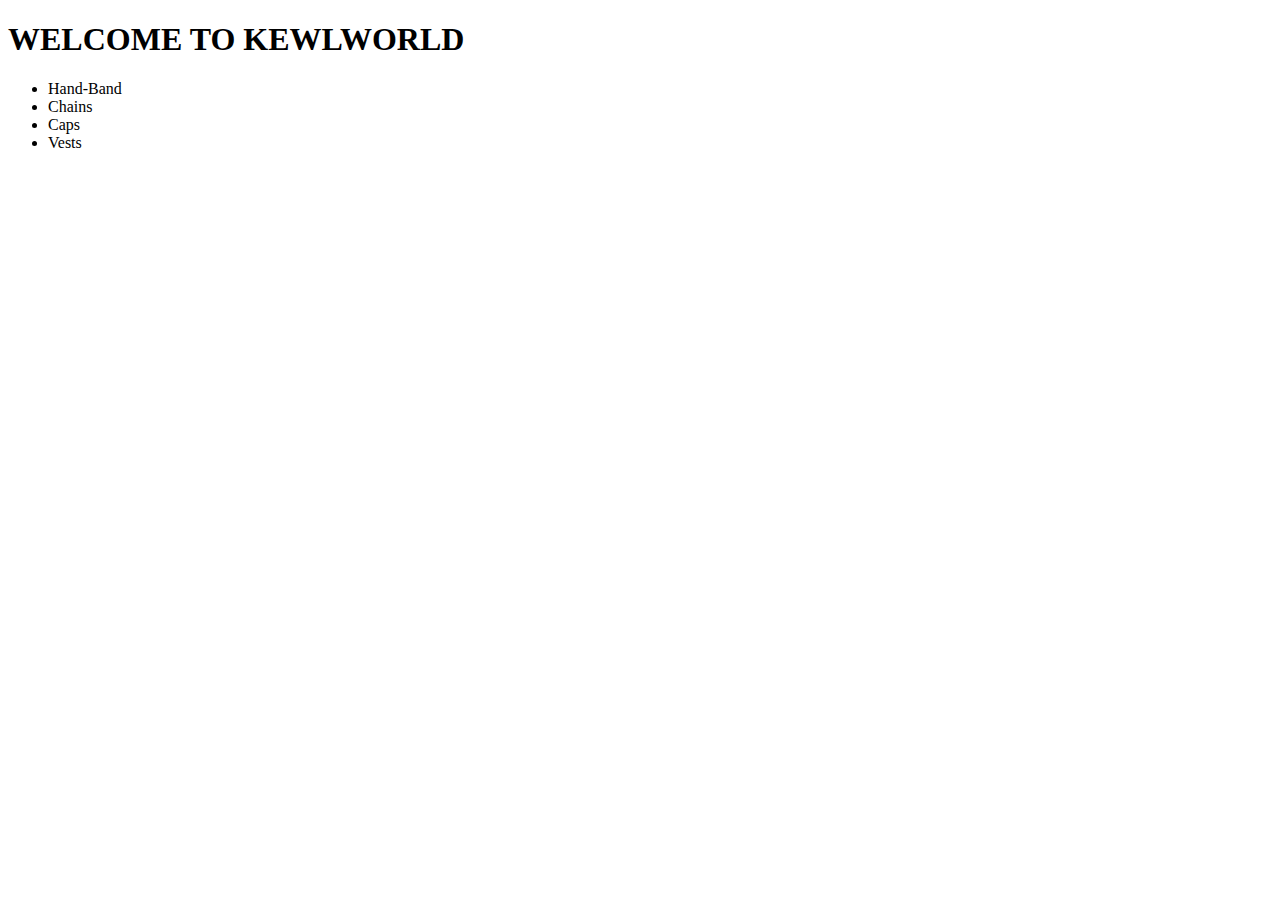
==== index.html @ 02843192 "abcd" ====
<!DOCTYPE html>
<head>
    <title>
         kewlWorld
    </title>
    <h1>
        WELCOME TO KEWLWORLD
    </h1>
</head>
<body>
    <div class="hor">
    <ul>
        <li>Hand-Band</li>
        <li>Chains</li>
        <li>Caps</li>
        <li>Vests</li>
    
    </ul>
    </div>

    <div class
</body>
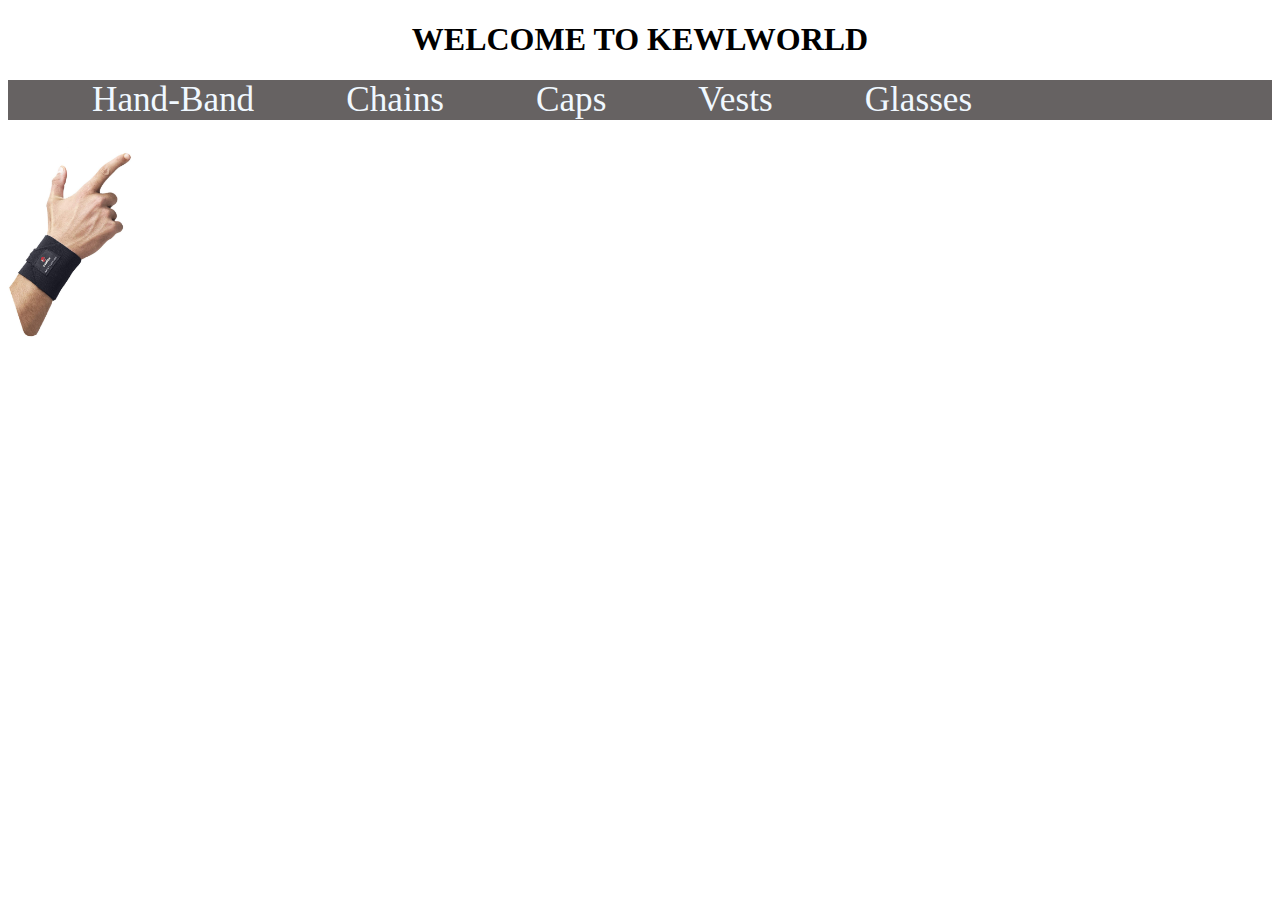
==== commit f1a606ff: "bat final" ====
--- a/index.html
+++ b/index.html
@@ -3,9 +3,10 @@
     <title>
          kewlWorld
     </title>
-    <h1>
+    <h1 style="text-align: center">
         WELCOME TO KEWLWORLD
     </h1>
+    <link rel="stylesheet" type="text/css" href="css/home.css">
 </head>
 <body>
     <div class="hor">
@@ -14,9 +15,12 @@
         <li>Chains</li>
         <li>Caps</li>
         <li>Vests</li>
+        <li>Glasses</li>
     
     </ul>
     </div>
+    <img src="res/band1.jpg"/ width="10%">
+
 
     <div class
 </body>--- a/css/home.css
+++ b/css/home.css
@@ -0,0 +1,26 @@
+
+   
+body{
+ background:url("https://media.giphy.com/media/B4jfJqiIxvU08/giphy.gif");
+ background-repeat: no-repeat;
+ background-size:100%;
+ background-blend-mode: darken;
+}
+li{
+    display: inline;
+    list-style-type: none;
+    padding-left: 1.25em;
+    padding-right: 1.25em;
+    font-size:220%;
+    color: aliceblue;
+}
+
+ul{
+    display:block;
+    background-color: rgb(102, 98, 98);
+}
+
+li:hover{
+    background-color: black;
+    color:cyan;
+}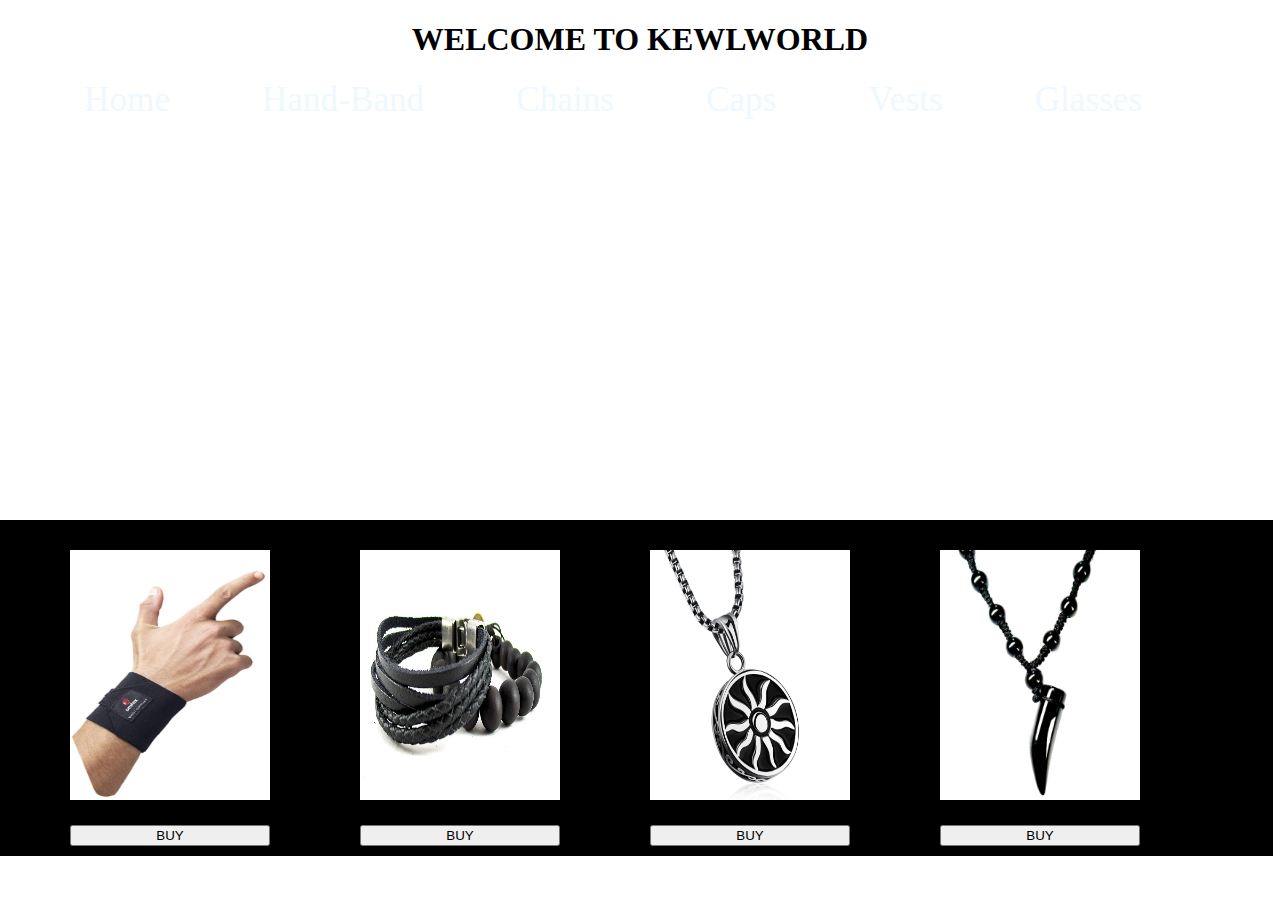
==== commit 18957cc9: "seeing" ====
--- a/index.html
+++ b/index.html
@@ -11,6 +11,7 @@
 <body>
     <div class="hor">
     <ul>
+        <li>Home</li>
         <li>Hand-Band</li>
         <li>Chains</li>
         <li>Caps</li>
@@ -19,8 +20,35 @@
     
     </ul>
     </div>
-    <img src="res/band1.jpg"/ width="10%">
+<div class="card-container">
+    <div class="card">
+    
+        <img class="item_image" src ="res/band1.jpg" width="15%"/>
+        <h4 class="item_name"></h4>
+        <h4 class="item_price"></h4>
+        <button class="buy_button">BUY</button>
+</div>
+<div class="card">
 
+        <img class="item_image" src ="res/band2.jpg" width="15%"/>
+        <h4 class="item_name"></h4>
+        <h4 class="item_price"></h4>
+        <button class="buy_button">BUY</button>
+</div>    
+<div class="card">
 
-    <div class
-</body>+        <img class="item_image" src ="res/chain1.jpg" width="15%"/>
+        <h4 class="item_name"></h4>
+        <h4 class="item_price"></h4>
+        <button class="buy_button">BUY</button>
+</div>
+<div class="card">
+
+        <img class="item_image" src ="res/chain2.jpg" width="15%"/>
+        <h4 class="item_name"></h4>
+        <h4 class="item_price"></h4>
+        <button class="buy_button">BUY</button>
+</div>
+</div>
+</body>
+</html>--- a/css/home.css
+++ b/css/home.css
@@ -1,10 +1,10 @@
-
-   
 body{
  background:url("https://media.giphy.com/media/B4jfJqiIxvU08/giphy.gif");
  background-repeat: no-repeat;
  background-size:100%;
- background-blend-mode: darken;
+ padding: 0;
+ margin: 0;
+ 
 }
 li{
     display: inline;
@@ -17,10 +17,33 @@
 
 ul{
     display:block;
-    background-color: rgb(102, 98, 98);
+    /* background-color: rgb(102, 98, 98); */
 }
 
 li:hover{
     background-color: black;
     color:cyan;
+}
+.card-container {
+    padding-left: 70px;
+    margin: 0;
+    margin-top: 25em;
+    width: 94%;
+    height: 70%;
+    background-color: black;
+    overflow: auto;
+    padding-bottom: 10px;
+}
+.item_image {
+    width: 200px;
+    height: 250px;
+}
+.card {
+    margin-top: 30px;
+    width: 290px;
+    float: left;
+}
+
+button{
+    width: 200px;
 }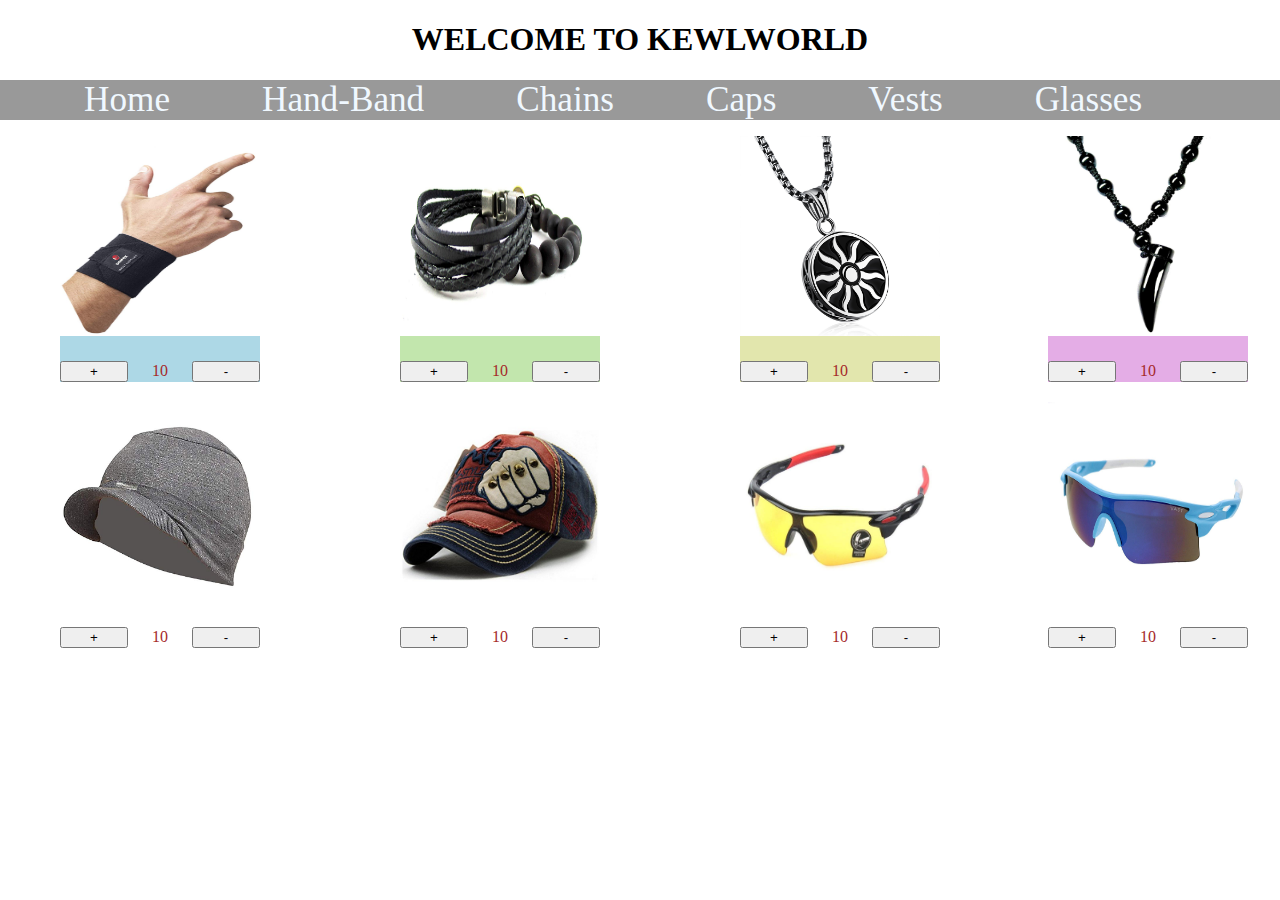
==== commit 8e8a7e4c: "form2 updates" ====
--- a/index.html
+++ b/index.html
@@ -3,7 +3,7 @@
     <title>
          kewlWorld
     </title>
-    <h1 style="text-align: center">
+    <h1 style="text-align: center" class="cbk" >
         WELCOME TO KEWLWORLD
     </h1>
     <link rel="stylesheet" type="text/css" href="css/home.css">
@@ -20,35 +20,79 @@
     
     </ul>
     </div>
-<div class="card-container">
-    <div class="card">
+<div class="grid-container">
+<!-- /*<div class="card-container">*/ -->
+    <div class="band1 item">
     
         <img class="item_image" src ="res/band1.jpg" width="15%"/>
         <h4 class="item_name"></h4>
         <h4 class="item_price"></h4>
-        <button class="buy_button">BUY</button>
-</div>
-<div class="card">
+        <button class="ADD">+</button>
+        <span id="count">10</span>
+        <button class="SUB">-</button></div>
+<div class="band2 item">
 
         <img class="item_image" src ="res/band2.jpg" width="15%"/>
         <h4 class="item_name"></h4>
         <h4 class="item_price"></h4>
-        <button class="buy_button">BUY</button>
-</div>    
-<div class="card">
+        <button class="ADD">+</button>
+        <span id="count">10</span>
+        <button class="SUB">-</button></div>    
+<div class="chain1 item">
 
         <img class="item_image" src ="res/chain1.jpg" width="15%"/>
         <h4 class="item_name"></h4>
         <h4 class="item_price"></h4>
-        <button class="buy_button">BUY</button>
-</div>
-<div class="card">
+        <button class="ADD">+</button>
+        <span id="count">10</span>
+        <button class="SUB">-</button></div>
+<div class="chain2 item">
 
         <img class="item_image" src ="res/chain2.jpg" width="15%"/>
         <h4 class="item_name"></h4>
         <h4 class="item_price"></h4>
-        <button class="buy_button">BUY</button>
+        <button class="ADD">+</button>
+        <span id="count">10</span>
+        <button class="SUB">-</button></div>
+
+
+<div class="caps1 item">
+
+    <img class="item_image" src ="res/cap1.jpg" width="15%"/>
+    <h4 class="item_name"></h4>
+    <h4 class="item_price"></h4>
+    <button class="ADD">+</button>
+    <span id="count">10</span>
+    <button class="SUB">-</button></div>    
+<div class="caps2 item">
+
+    <img class="item_image" src ="res/cap2.jpg" width="15%"/>
+    <h4 class="item_name"></h4>
+    <h4 class="item_price"></h4>
+    <button class="ADD">+</button>
+    <span id="count">10</span>
+    <button class="SUB">-</button></div>
+<div class="shade1 item">
+
+    <img class="item_image" src ="res/shade1.jpg" width="15%"/>
+    <h4 class="item_name"></h4>
+    <h4 class="item_price"></h4>
+    <button class="ADD">+</button>
+    <span id="count">10</span>
+    <button class="SUB">-</button>
+</div>
+
+<div class="shade2 item">
+    
+    <img class="item_image" src ="res/shade2.jpg" width="15%"/>
+    <h4 class="item_name"></h4>
+    <h4 class="item_price"></h4>
+    <button class="ADD">+</button>
+    <span id="count">10</span>
+    <button class="SUB">-</button></div>
 </div>
 </div>
+
+
 </body>
 </html>--- a/css/home.css
+++ b/css/home.css
@@ -1,10 +1,16 @@
 body{
  background:url("https://media.giphy.com/media/B4jfJqiIxvU08/giphy.gif");
+ 
  background-repeat: no-repeat;
  background-size:100%;
  padding: 0;
  margin: 0;
  
+}
+.cbk:hover {
+    /* url("https://data.whicdn.com/images/238644726/original.gif"); */
+    background-color:#FFFF;
+    background-repeat: no-repeat;
 }
 li{
     display: inline;
@@ -18,13 +24,14 @@
 ul{
     display:block;
     /* background-color: rgb(102, 98, 98); */
+    background: rgba(0, 0, 0, 0.4);
 }
 
 li:hover{
     background-color: black;
     color:cyan;
 }
-.card-container {
+/* .card-container {
     padding-left: 70px;
     margin: 0;
     margin-top: 25em;
@@ -33,17 +40,82 @@
     background-color: black;
     overflow: auto;
     padding-bottom: 10px;
+} */
+
+
+.grid-container {
+    display:grid;
+    grid-template-columns: 25% 25% 25% 20%;
+    grid-gap:20px;
+    justify-items: center;  
+        
+}
+
+.item {
+    align-self: center;
+    animation-name: initial1;
+    animation-duration: 10s;
+    animation-iteration-count: 1;
+    animation-direction:alternate;
+
+}
+
+
+#count{
+     background:transparent;
+     color:brown;
+     
+     /* display: inline; */
+     
+}
+.band1 {
+    background: lightblue;
+   
+}
+@keyframes initial1{
+    0%{
+        
+        transform: scale(0.2);
+        opacity:0.1;
+    }
+    /* 50%
+    {
+        transform: scale(0.5);
+        opacity:0.4;
+    } */
+    100%{
+            transform: scale(1);
+            opacity:1;
+    }
+}
+.band2 {
+    background: rgb(194, 230, 173);
+}
+.chain1 {
+    background: rgb(226, 230, 173);
+}
+.chain2 {
+    background: rgb(228, 173, 230);
 }
 .item_image {
     width: 200px;
-    height: 250px;
+    height: 200px;
 }
 .card {
     margin-top: 30px;
     width: 290px;
     float: left;
 }
+span {
+    padding-left: 10%;
+    padding-right: 10%;
+    width: 50%;
+}
 
 button{
-    width: 200px;
+    width: 34%;
+
+}
+.item {
+    align-self: center;
 }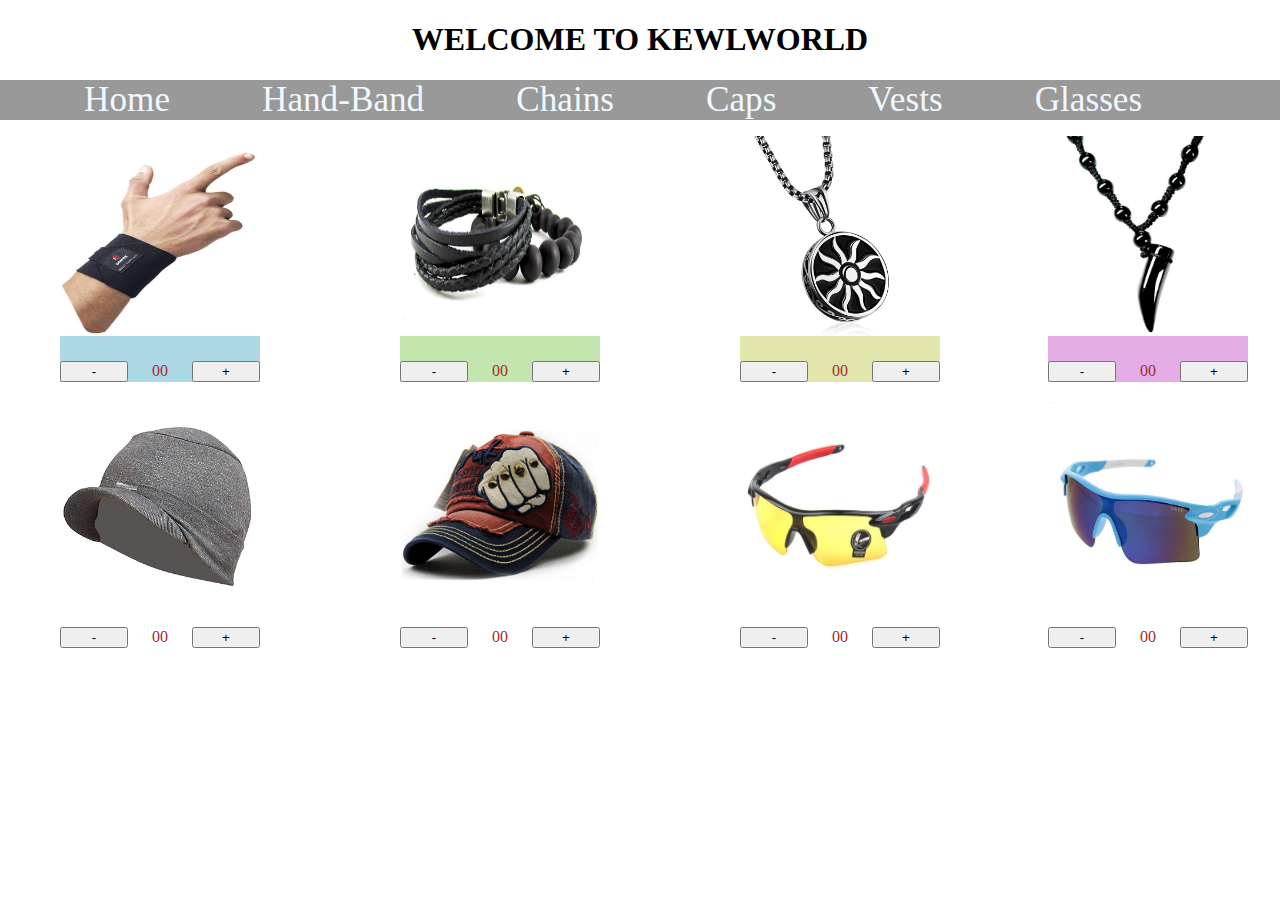
==== commit 60418072: "commitment" ====
--- a/index.html
+++ b/index.html
@@ -7,6 +7,7 @@
         WELCOME TO KEWLWORLD
     </h1>
     <link rel="stylesheet" type="text/css" href="css/home.css">
+    <script src="js/home.js"></script>
 </head>
 <body>
     <div class="hor">
@@ -27,33 +28,34 @@
         <img class="item_image" src ="res/band1.jpg" width="15%"/>
         <h4 class="item_name"></h4>
         <h4 class="item_price"></h4>
-        <button class="ADD">+</button>
-        <span id="count">10</span>
-        <button class="SUB">-</button></div>
+        <button class="SUB">-</button>
+    <span id="count">00</span>
+    <button class="ADD">+</button></div>
 <div class="band2 item">
 
         <img class="item_image" src ="res/band2.jpg" width="15%"/>
         <h4 class="item_name"></h4>
         <h4 class="item_price"></h4>
-        <button class="ADD">+</button>
-        <span id="count">10</span>
-        <button class="SUB">-</button></div>    
+        <button class="SUB">-</button>
+        <span id="count">00</span>
+        <button class="ADD">+</button></div>    
 <div class="chain1 item">
 
         <img class="item_image" src ="res/chain1.jpg" width="15%"/>
         <h4 class="item_name"></h4>
         <h4 class="item_price"></h4>
-        <button class="ADD">+</button>
-        <span id="count">10</span>
-        <button class="SUB">-</button></div>
+        <button class="SUB">-</button>
+    <span id="count">00</span>
+    <button class="ADD">+</button></div>
 <div class="chain2 item">
 
         <img class="item_image" src ="res/chain2.jpg" width="15%"/>
         <h4 class="item_name"></h4>
         <h4 class="item_price"></h4>
+        <button class="SUB">-</button>
+        <span id="count">00</span>
         <button class="ADD">+</button>
-        <span id="count">10</span>
-        <button class="SUB">-</button></div>
+    </div>
 
 
 <div class="caps1 item">
@@ -61,38 +63,42 @@
     <img class="item_image" src ="res/cap1.jpg" width="15%"/>
     <h4 class="item_name"></h4>
     <h4 class="item_price"></h4>
+    <button class="SUB">-</button>
+    <span id="count">00</span>
     <button class="ADD">+</button>
-    <span id="count">10</span>
-    <button class="SUB">-</button></div>    
+</div>  
 <div class="caps2 item">
 
     <img class="item_image" src ="res/cap2.jpg" width="15%"/>
     <h4 class="item_name"></h4>
     <h4 class="item_price"></h4>
+    <button class="SUB">-</button>
+    <span id="count">00</span>
     <button class="ADD">+</button>
-    <span id="count">10</span>
-    <button class="SUB">-</button></div>
+</div>
 <div class="shade1 item">
 
     <img class="item_image" src ="res/shade1.jpg" width="15%"/>
     <h4 class="item_name"></h4>
     <h4 class="item_price"></h4>
+    <button class="SUB">-</button>
+    <span id="count">00</span>
     <button class="ADD">+</button>
-    <span id="count">10</span>
-    <button class="SUB">-</button>
 </div>
+
 
 <div class="shade2 item">
     
     <img class="item_image" src ="res/shade2.jpg" width="15%"/>
     <h4 class="item_name"></h4>
     <h4 class="item_price"></h4>
-    <button class="ADD">+</button>
-    <span id="count">10</span>
-    <button class="SUB">-</button></div>
+    <button class="SUB">-</button>
+    <span id="count">00</span>
+    <button class="ADD">+</button></div>
+    
 </div>
 </div>
 
-
+<!-- abcd -->
 </body>
 </html>--- a/css/home.css
+++ b/css/home.css
@@ -50,7 +50,7 @@
     justify-items: center;  
         
 }
-
+/* abcs */
 .item {
     align-self: center;
     animation-name: initial1;
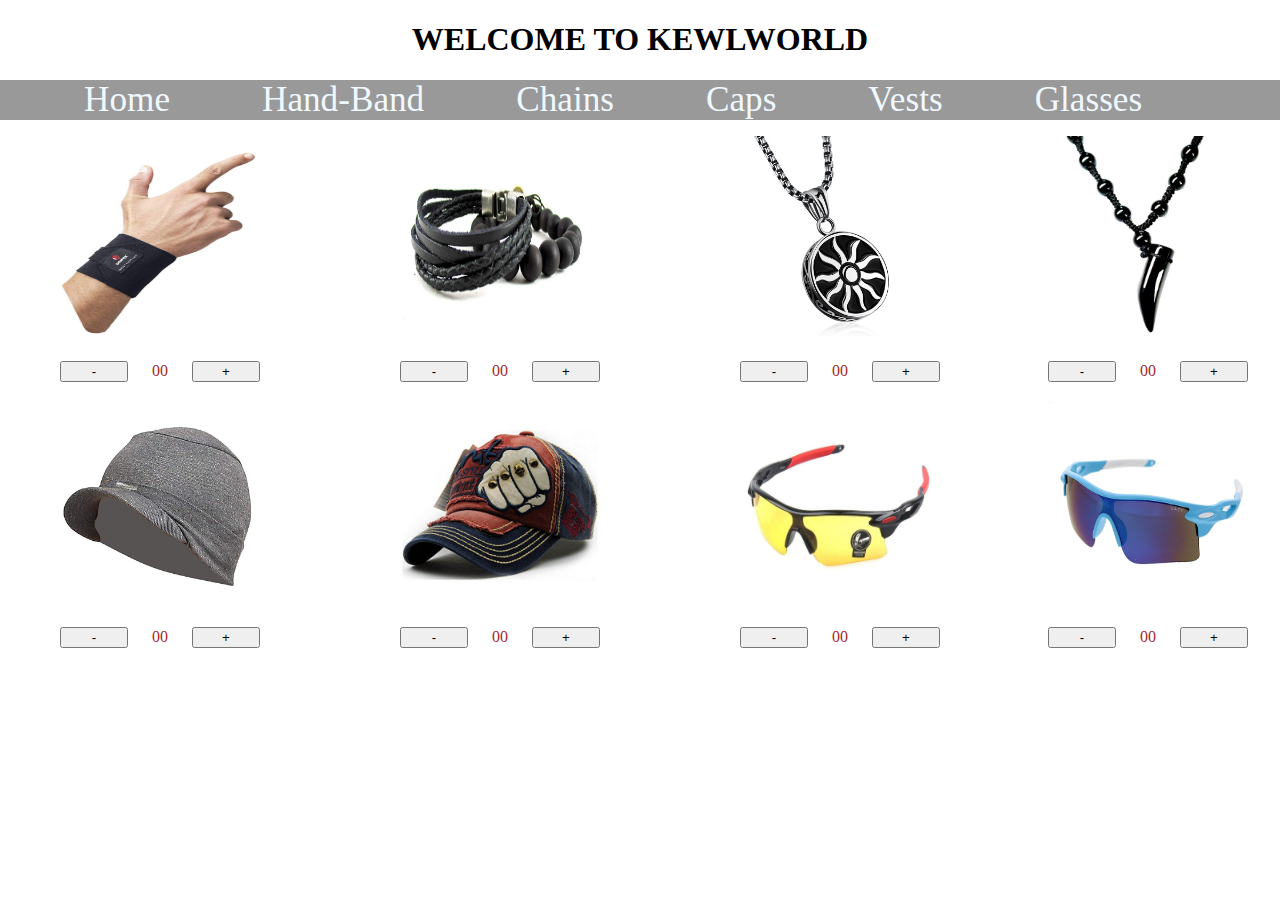
==== commit 0d80768f: "category and index changes" ====
--- a/index.html
+++ b/index.html
@@ -12,18 +12,18 @@
 <body>
     <div class="hor">
     <ul>
-        <li>Home</li>
-        <li>Hand-Band</li>
-        <li>Chains</li>
-        <li>Caps</li>
-        <li>Vests</li>
-        <li>Glasses</li>
+        <li class="home khoj">Home</li>
+        <li class="band khoj">Hand-Band</li>
+        <li class="chain khoj">Chains</li>
+        <li class="caps khoj">Caps</li>
+        <li class="vests khoj">Vests</li>
+        <li class="glasses khoj">Glasses</li>
     
     </ul>
     </div>
-<div class="grid-container">
+<div class="grid-container ">
 <!-- /*<div class="card-container">*/ -->
-    <div class="band1 item">
+    <div class="band item vis">
     
         <img class="item_image" src ="res/band1.jpg" width="15%"/>
         <h4 class="item_name"></h4>
@@ -31,7 +31,7 @@
         <button class="SUB">-</button>
     <span id="count">00</span>
     <button class="ADD">+</button></div>
-<div class="band2 item">
+<div class="band item vis">
 
         <img class="item_image" src ="res/band2.jpg" width="15%"/>
         <h4 class="item_name"></h4>
@@ -39,7 +39,7 @@
         <button class="SUB">-</button>
         <span id="count">00</span>
         <button class="ADD">+</button></div>    
-<div class="chain1 item">
+<div class="chain item vis">
 
         <img class="item_image" src ="res/chain1.jpg" width="15%"/>
         <h4 class="item_name"></h4>
@@ -47,7 +47,7 @@
         <button class="SUB">-</button>
     <span id="count">00</span>
     <button class="ADD">+</button></div>
-<div class="chain2 item">
+<div class="chain item vis">
 
         <img class="item_image" src ="res/chain2.jpg" width="15%"/>
         <h4 class="item_name"></h4>
@@ -58,7 +58,7 @@
     </div>
 
 
-<div class="caps1 item">
+<div class="caps item vis">
 
     <img class="item_image" src ="res/cap1.jpg" width="15%"/>
     <h4 class="item_name"></h4>
@@ -67,7 +67,7 @@
     <span id="count">00</span>
     <button class="ADD">+</button>
 </div>  
-<div class="caps2 item">
+<div class="caps item vis">
 
     <img class="item_image" src ="res/cap2.jpg" width="15%"/>
     <h4 class="item_name"></h4>
@@ -76,7 +76,7 @@
     <span id="count">00</span>
     <button class="ADD">+</button>
 </div>
-<div class="shade1 item">
+<div class="glasses item vis">
 
     <img class="item_image" src ="res/shade1.jpg" width="15%"/>
     <h4 class="item_name"></h4>
@@ -87,7 +87,7 @@
 </div>
 
 
-<div class="shade2 item">
+<div class="glasses item vis">
     
     <img class="item_image" src ="res/shade2.jpg" width="15%"/>
     <h4 class="item_name"></h4>
@@ -99,6 +99,6 @@
 </div>
 </div>
 
-<!-- abcd -->
+
 </body>
 </html>--- a/css/home.css
+++ b/css/home.css
@@ -54,7 +54,7 @@
 .item {
     align-self: center;
     animation-name: initial1;
-    animation-duration: 10s;
+    animation-duration: 2s;
     animation-iteration-count: 1;
     animation-direction:alternate;
 
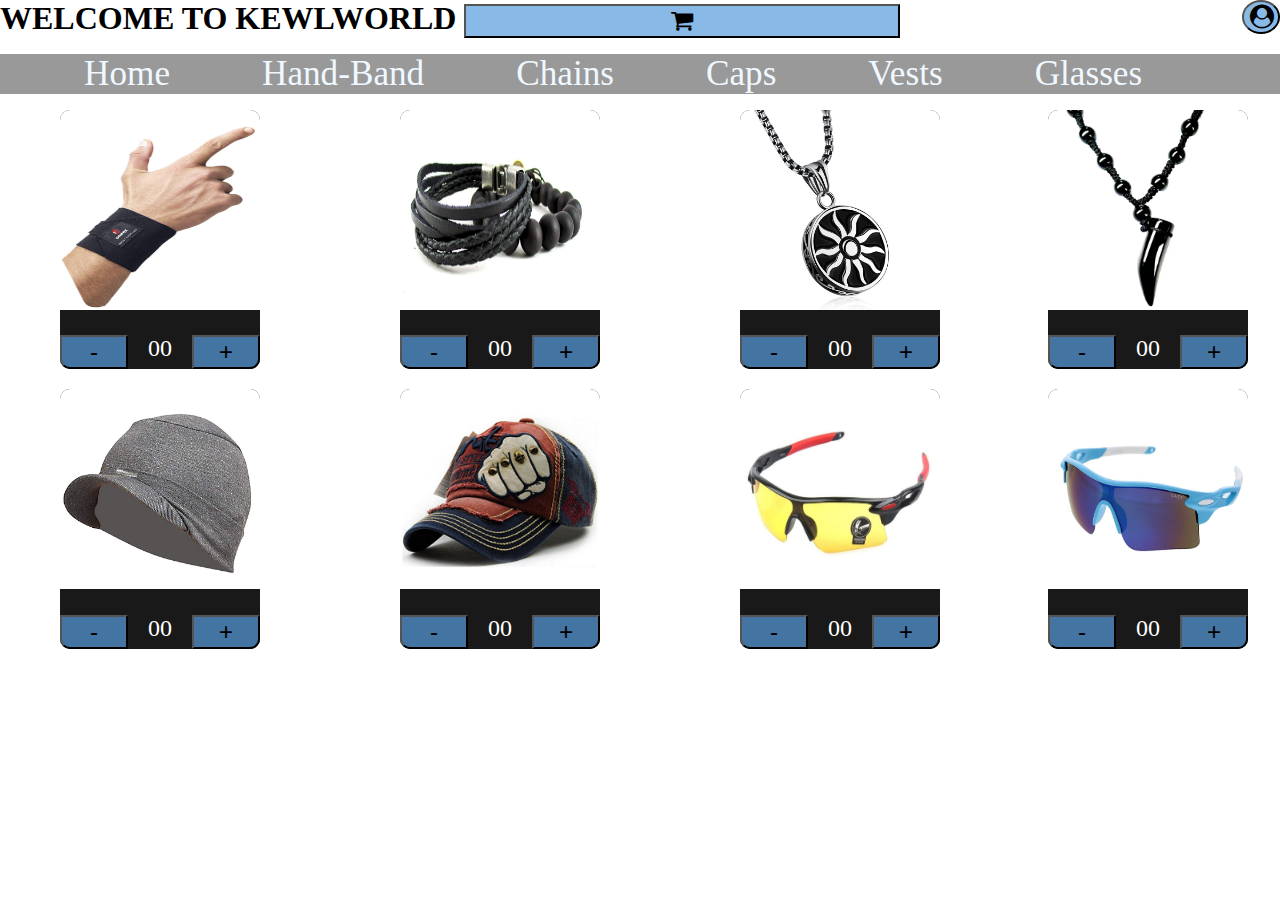
==== commit 9cdabbd5: "index completion 1.0" ====
--- a/index.html
+++ b/index.html
@@ -1,16 +1,28 @@
 <!DOCTYPE html>
 <head>
     <title>
-         kewlWorld
+         KewlWorld
     </title>
-    <h1 style="text-align: center" class="cbk" >
-        WELCOME TO KEWLWORLD
-    </h1>
+    <link rel="stylesheet" href="https://cdnjs.cloudflare.com/ajax/libs/font-awesome/4.7.0/css/font-awesome.min.css">
     <link rel="stylesheet" type="text/css" href="css/home.css">
     <script src="js/home.js"></script>
+    <script>
+    var loginSignupBtnClicked = function(){
+        window.location.href='/form.html';
+        };</script>
 </head>
 <body>
-    <div class="hor">
+    <div class="titleLine" style="align-items: stretch">
+        <h1 class="cbk" >
+            WELCOME TO KEWLWORLD
+        </h1>
+        <button id="loginbtn" onclick="loginSignupBtnClicked()"><i class="fa fa-user-circle"></i></button> 
+        <button id="cartbtn" onclick="cartBtnClicked()"><i class="fa fa-shopping-cart"></i></button> 
+
+    </div>
+            
+    <div class="horizon">
+
     <ul>
         <li class="home khoj">Home</li>
         <li class="band khoj">Hand-Band</li>
@@ -101,4 +113,4 @@
 
 
 </body>
-</html>+</html>
--- a/css/home.css
+++ b/css/home.css
@@ -1,17 +1,17 @@
 body{
  background:url("https://media.giphy.com/media/B4jfJqiIxvU08/giphy.gif");
- 
+ background-attachment: fixed;
  background-repeat: no-repeat;
  background-size:100%;
  padding: 0;
  margin: 0;
- 
 }
+
 .cbk:hover {
-    /* url("https://data.whicdn.com/images/238644726/original.gif"); */
     background-color:#FFFF;
     background-repeat: no-repeat;
 }
+
 li{
     display: inline;
     list-style-type: none;
@@ -30,18 +30,16 @@
 li:hover{
     background-color: black;
     color:cyan;
+    border-radius: 50px;
 }
-/* .card-container {
-    padding-left: 70px;
-    margin: 0;
-    margin-top: 25em;
-    width: 94%;
-    height: 70%;
-    background-color: black;
-    overflow: auto;
-    padding-bottom: 10px;
-} */
 
+.cbk{
+    align-self: auto;
+    display: inline;
+    /* align-self: center; */
+
+    width: 100%;
+}
 
 .grid-container {
     display:grid;
@@ -50,21 +48,26 @@
     justify-items: center;  
         
 }
-/* abcs */
+
 .item {
     align-self: center;
     animation-name: initial1;
     animation-duration: 2s;
     animation-iteration-count: 1;
     animation-direction:alternate;
+    background: rgba(0,0,0,0.9);
+    background-size: contain;
+    border-radius: 10px;
 
 }
+.item_image {
+    border-top-left-radius: 10px;
+    border-top-right-radius: 10px;
+}
+#count{
+     color:white;
+     font-size: 150%;
 
-
-#count{
-     background:transparent;
-     color:brown;
-     
      /* display: inline; */
      
 }
@@ -78,25 +81,13 @@
         transform: scale(0.2);
         opacity:0.1;
     }
-    /* 50%
-    {
-        transform: scale(0.5);
-        opacity:0.4;
-    } */
+  
     100%{
             transform: scale(1);
             opacity:1;
     }
 }
-.band2 {
-    background: rgb(194, 230, 173);
-}
-.chain1 {
-    background: rgb(226, 230, 173);
-}
-.chain2 {
-    background: rgb(228, 173, 230);
-}
+
 .item_image {
     width: 200px;
     height: 200px;
@@ -110,12 +101,35 @@
     padding-left: 10%;
     padding-right: 10%;
     width: 50%;
+    text-align: center;
 }
 
 button{
     width: 34%;
-
+    /* border-radius: 10px; */
+    background-color: rgba(87, 156, 221, 0.7);
+    font-size: 150%;
+    
 }
 .item {
     align-self: center;
-}+
+}
+.ADD{
+    float: right;
+    border-bottom-right-radius: 10px;
+}
+
+.SUB{
+    float: left;
+    border-bottom-left-radius: 10px;
+}
+
+#loginbtn  {
+    width: 3%;
+        border-radius: 50%;
+    
+    float: right;
+    height: 150%;
+    /* display: inline; */
+} 
